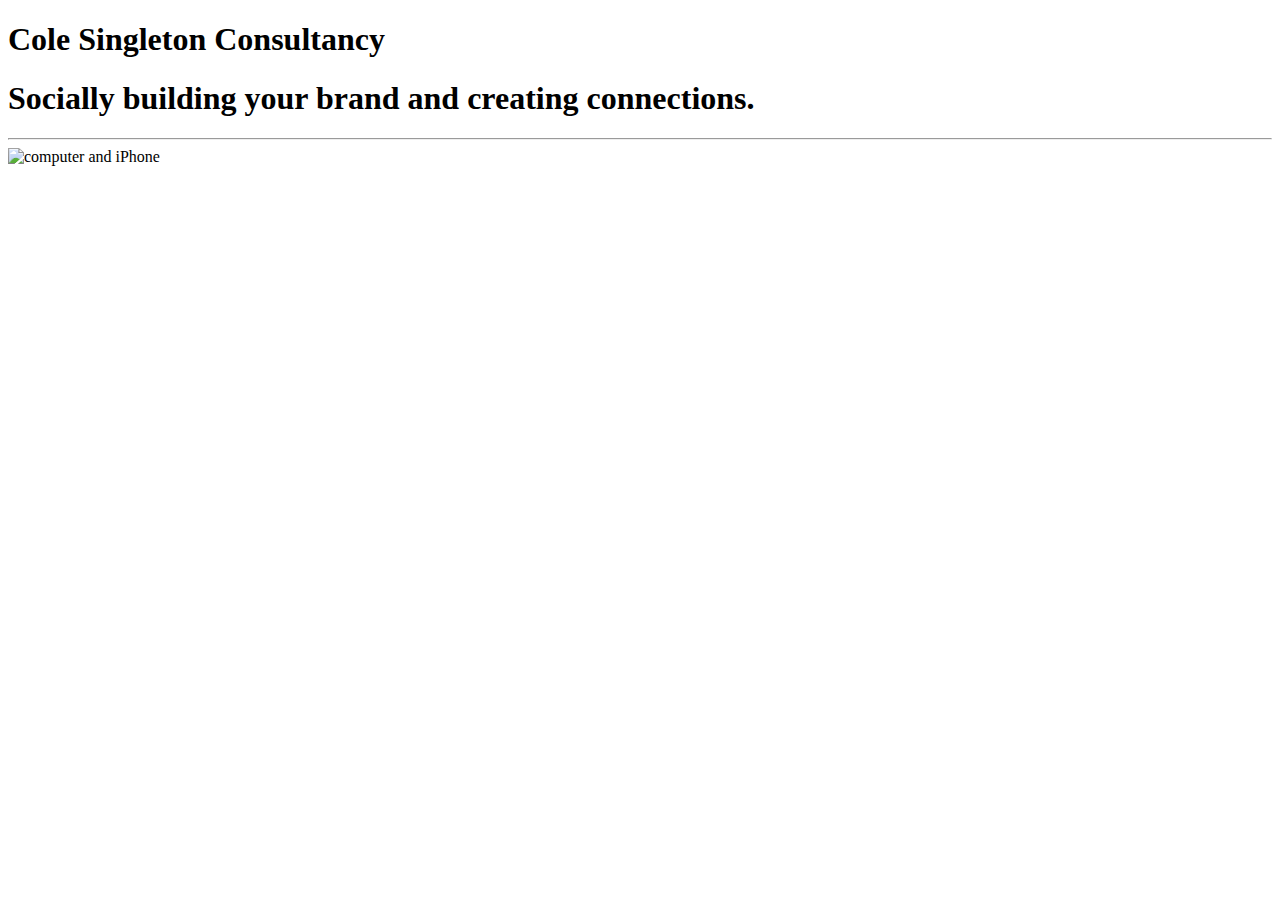
==== unit_3/index.html @ a87cca96 "update image" ====
<!DOCTYPE html>
<html>
<head>
	<link rel="stylesheet" type="text/css" href="css/stylesheet.css"> 
	<title>Cole Singleton Consultancy</title>
</head>
	<h1>Cole Singleton Consultancy</h1>
<body>
	<h1>Socially building your brand and creating connections.</h1>
	<hr>
	<img src="image/heroimage.jpg", alt="computer and iPhone", title="">


</body>
</html>
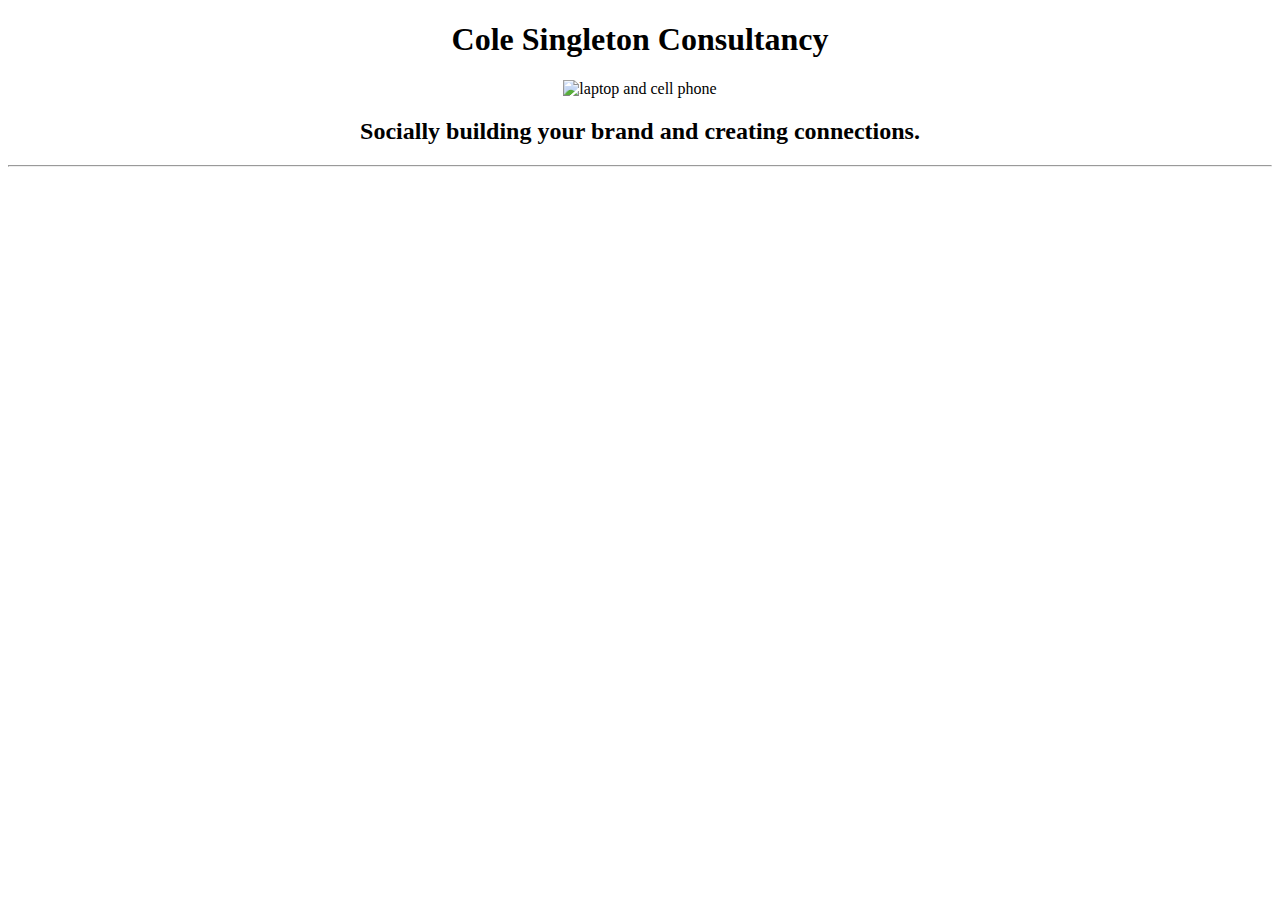
==== commit 257e0bb5: "update to here image" ====
--- a/unit_3/index.html
+++ b/unit_3/index.html
@@ -6,9 +6,10 @@
 </head>
 	<h1>Cole Singleton Consultancy</h1>
 <body>
-	<h1>Socially building your brand and creating connections.</h1>
+	<img src="unit_3/image/heroimage.jpg" alt="laptop and cell phone" title="Open latop with cell phone on wood background"> 
+	<h2>Socially building your brand and creating connections.</h2>
 	<hr>
-	<img src="image/heroimage.jpg", alt="computer and iPhone", title="">
+	
 
 
 </body>
--- a/unit_3/css/stylesheet.css
+++ b/unit_3/css/stylesheet.css
@@ -0,0 +1,10 @@
+body {
+		text-align: center;
+		background: url("unit_3/image/heroimage.jpg");
+		background-size: cover 
+
+}
+h1, p {
+	color: black
+	font-size: 22px;
+}
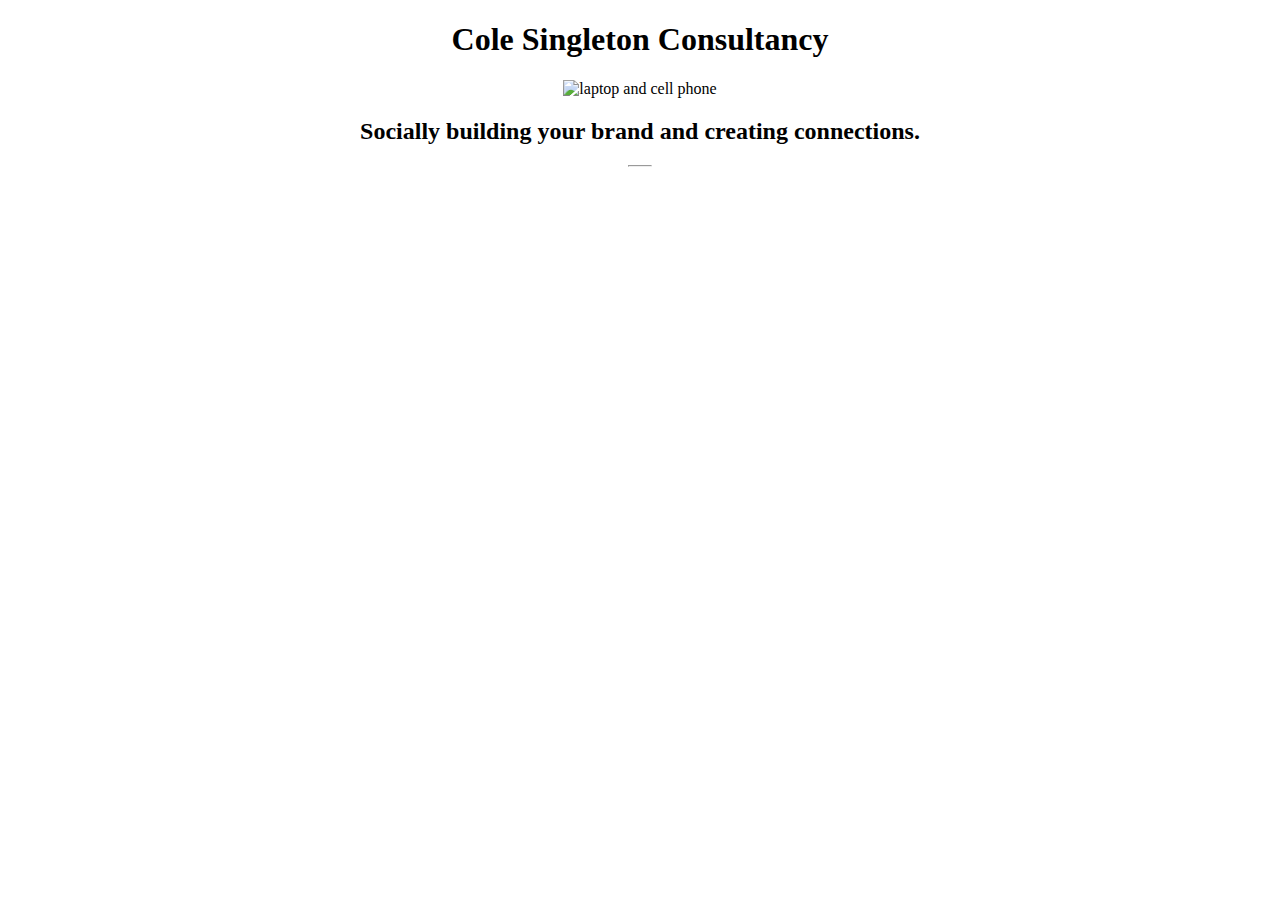
==== commit b6eebf18: "new changes" ====
--- a/unit_3/index.html
+++ b/unit_3/index.html
@@ -6,7 +6,7 @@
 </head>
 	<h1>Cole Singleton Consultancy</h1>
 <body>
-	<img src="unit_3/image/heroimage.jpg" alt="laptop and cell phone" title="Open latop with cell phone on wood background"> 
+	<img src="image/heroimage.jpg" alt="laptop and cell phone" title="Open latop with cell phone on wood background"> 
 	<h2>Socially building your brand and creating connections.</h2>
 	<hr>
 	
--- a/unit_3/css/stylesheet.css
+++ b/unit_3/css/stylesheet.css
@@ -1,6 +1,6 @@
 body {
 		text-align: center;
-		background: url("unit_3/image/heroimage.jpg");
+		background: url("image/heroimage.jpg");
 		background-size: cover 
 
 }
@@ -8,3 +8,5 @@
 	color: black
 	font-size: 22px;
 }
+hr { 
+	width: 22px}
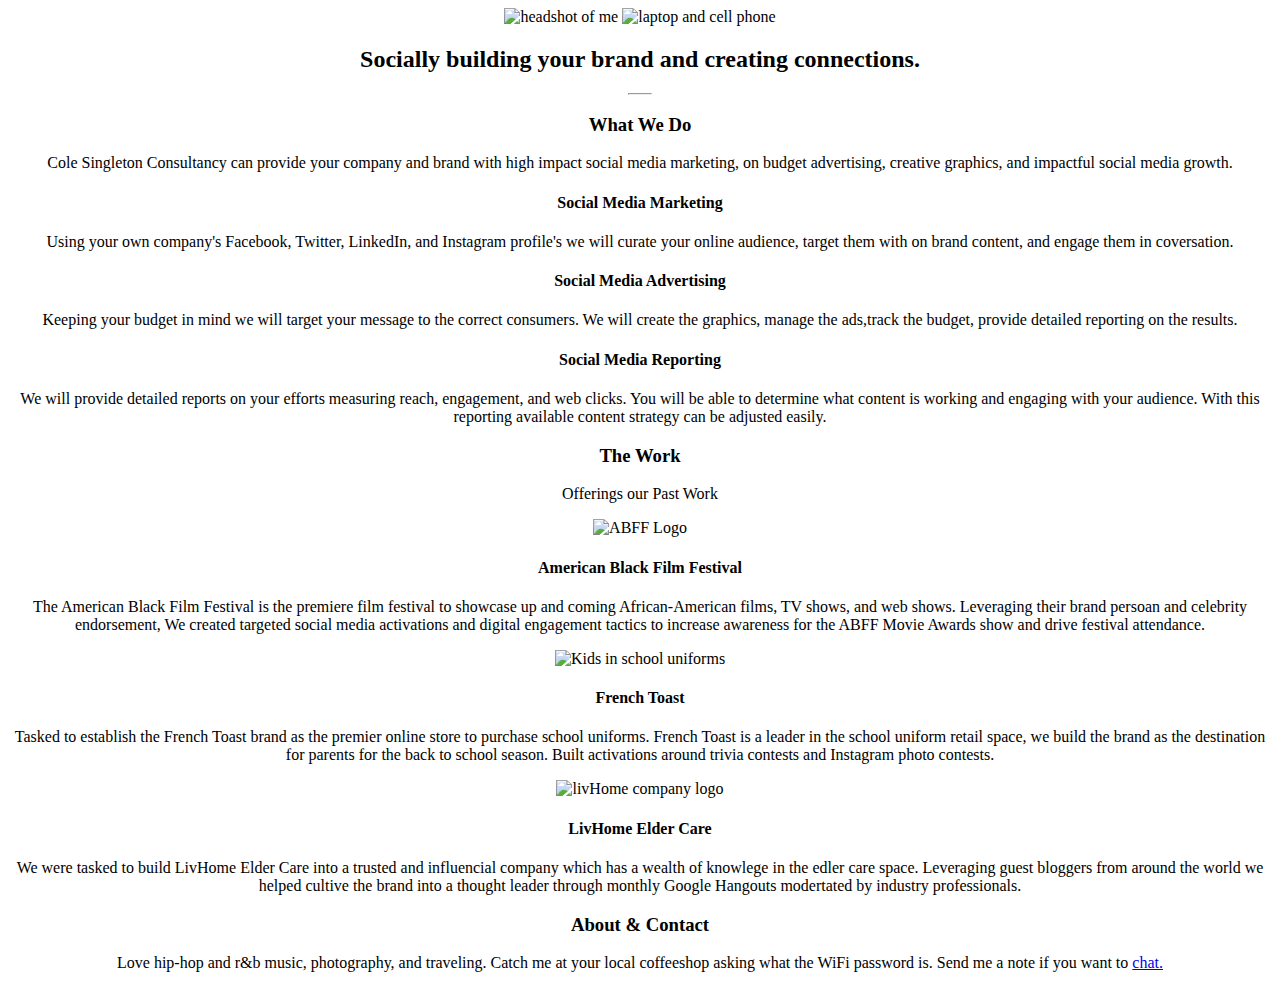
==== commit c2f16215: "hero image adjustment" ====
--- a/unit_3/index.html
+++ b/unit_3/index.html
@@ -3,12 +3,43 @@
 <head>
 	<link rel="stylesheet" type="text/css" href="css/stylesheet.css"> 
 	<title>Cole Singleton Consultancy</title>
+	<img src="image/headshot.jpg" alt="headshot of me" title="picture of black man"> 
+
 </head>
-	<h1>Cole Singleton Consultancy</h1>
 <body>
-	<img src="image/heroimage.jpg" alt="laptop and cell phone" title="Open latop with cell phone on wood background"> 
+	<img src="image/heroimage.JPG" alt="laptop and cell phone" title="Open latop with cell phone on wood background"> 
 	<h2>Socially building your brand and creating connections.</h2>
 	<hr>
+	<h3>What We Do</h3>
+		<p>Cole Singleton Consultancy can provide your company and brand with high impact social media marketing, on budget advertising, creative graphics, and impactful social media growth.</p>
+			<h4>Social Media Marketing</h4>
+				<p>Using your own company's Facebook, Twitter, LinkedIn, and Instagram profile's we will curate your online audience, target them with on brand content, and engage them in coversation. 
+			<h4>Social Media Advertising</h4>
+				<p>Keeping your budget in mind we will target your message to the correct consumers. We will create the graphics, manage the ads,track the budget, provide detailed reporting on the results.</p>
+			<h4>Social Media Reporting</h4>
+				<p>We will provide detailed reports on your efforts measuring reach, engagement, and web clicks. You will be able to determine what content is working and engaging with your audience. With this reporting available content strategy can be adjusted easily.</p>
+	<h3>The Work</h3>
+		<p> Offerings our Past Work</p>
+			<img src="image/abfflogo.png" alt="ABFF Logo" title="American Black Film Festival Logo">
+			<h4>American Black Film Festival</h4>
+				<P>The American Black Film Festival is the premiere film festival to showcase up and coming African-American films, TV shows, and web shows. Leveraging their brand persoan and celebrity endorsement, We created targeted social media activations and digital engagement tactics to increase awareness for the ABFF Movie Awards show and drive festival attendance.</P>
+			<img src="image/frenchtoast1.jpg" alt="Kids in school uniforms" title="Kids in French Toast clothing">
+			<h4>French Toast</h4>
+				<p>Tasked to establish the French Toast brand as the premier online store to purchase school uniforms. French Toast is a leader in the school uniform retail space, we build the brand as the destination for parents for the back to school season. Built activations around trivia contests and Instagram photo contests.</p>
+			<img src="image/livhomelogo.jpeg" alt="livHome company logo" title="LivHOME company logo">
+			<h4>LivHome Elder Care</h4>
+				<p>We were tasked to build LivHome Elder Care into a trusted and influencial company which has a wealth of knowlege in the edler care space. Leveraging guest bloggers from around the world we helped cultive the brand into a thought leader through monthly Google Hangouts modertated by industry professionals.</p>
+	<h3>About & Contact</h3>
+		<P>Love hip-hop and r&b music, photography, and traveling. Catch me at your local coffeeshop asking what the WiFi password is. Send me a note if you want to <a href="mailto:colesing@gmail.com? subject=Hello, Wanted to Drop You A Line!">chat.</P>
+
+
+
+
+
+
+
+
+
 	
 
 
--- a/unit_3/css/stylesheet.css
+++ b/unit_3/css/stylesheet.css
@@ -1,12 +1,20 @@
+head {
+		text-align: left;
+		color: black;
+}
 body {
 		text-align: center;
 		background: url("image/heroimage.jpg");
 		background-size: cover 
-
 }
-h1, p {
+h1, {
 	color: black
 	font-size: 22px;
+
 }
 hr { 
 	width: 22px}
+h3 {
+	color black
+	font-style: 18px; 
+}
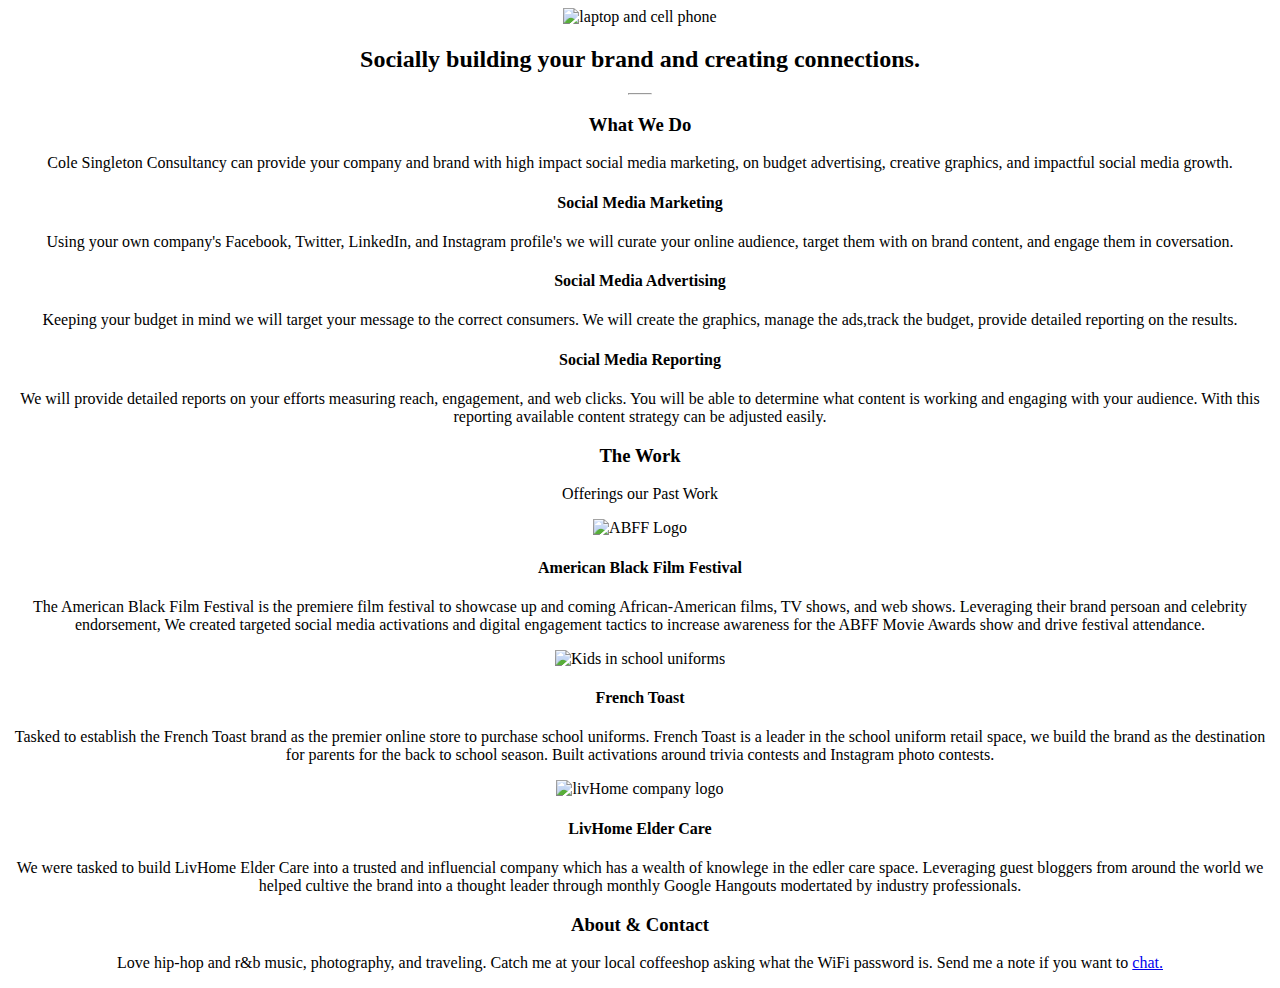
==== commit 9625b6b4: "css updates" ====
--- a/unit_3/index.html
+++ b/unit_3/index.html
@@ -3,8 +3,6 @@
 <head>
 	<link rel="stylesheet" type="text/css" href="css/stylesheet.css"> 
 	<title>Cole Singleton Consultancy</title>
-	<img src="image/headshot.jpg" alt="headshot of me" title="picture of black man"> 
-
 </head>
 <body>
 	<img src="image/heroimage.JPG" alt="laptop and cell phone" title="Open latop with cell phone on wood background"> 
--- a/unit_3/css/stylesheet.css
+++ b/unit_3/css/stylesheet.css
@@ -1,19 +1,20 @@
-head {
-		text-align: left;
-		color: black;
-}
 body {
 		text-align: center;
-		background: url("image/heroimage.jpg");
-		background-size: cover 
+		font-family: Arial 
+		font-size: 12px;
 }
 h1, {
-	color: black
-	font-size: 22px;
-
-}
+		color: black
+		font-size: 22px;
+	}
 hr { 
-	width: 22px}
+		width: 22px;
+	}
+h2 {
+		text-align: center;
+		backgroud: url(image/heroimage.JPG);
+		background-size: cover; 
+	}
 h3 {
 	color black
 	font-style: 18px; 
